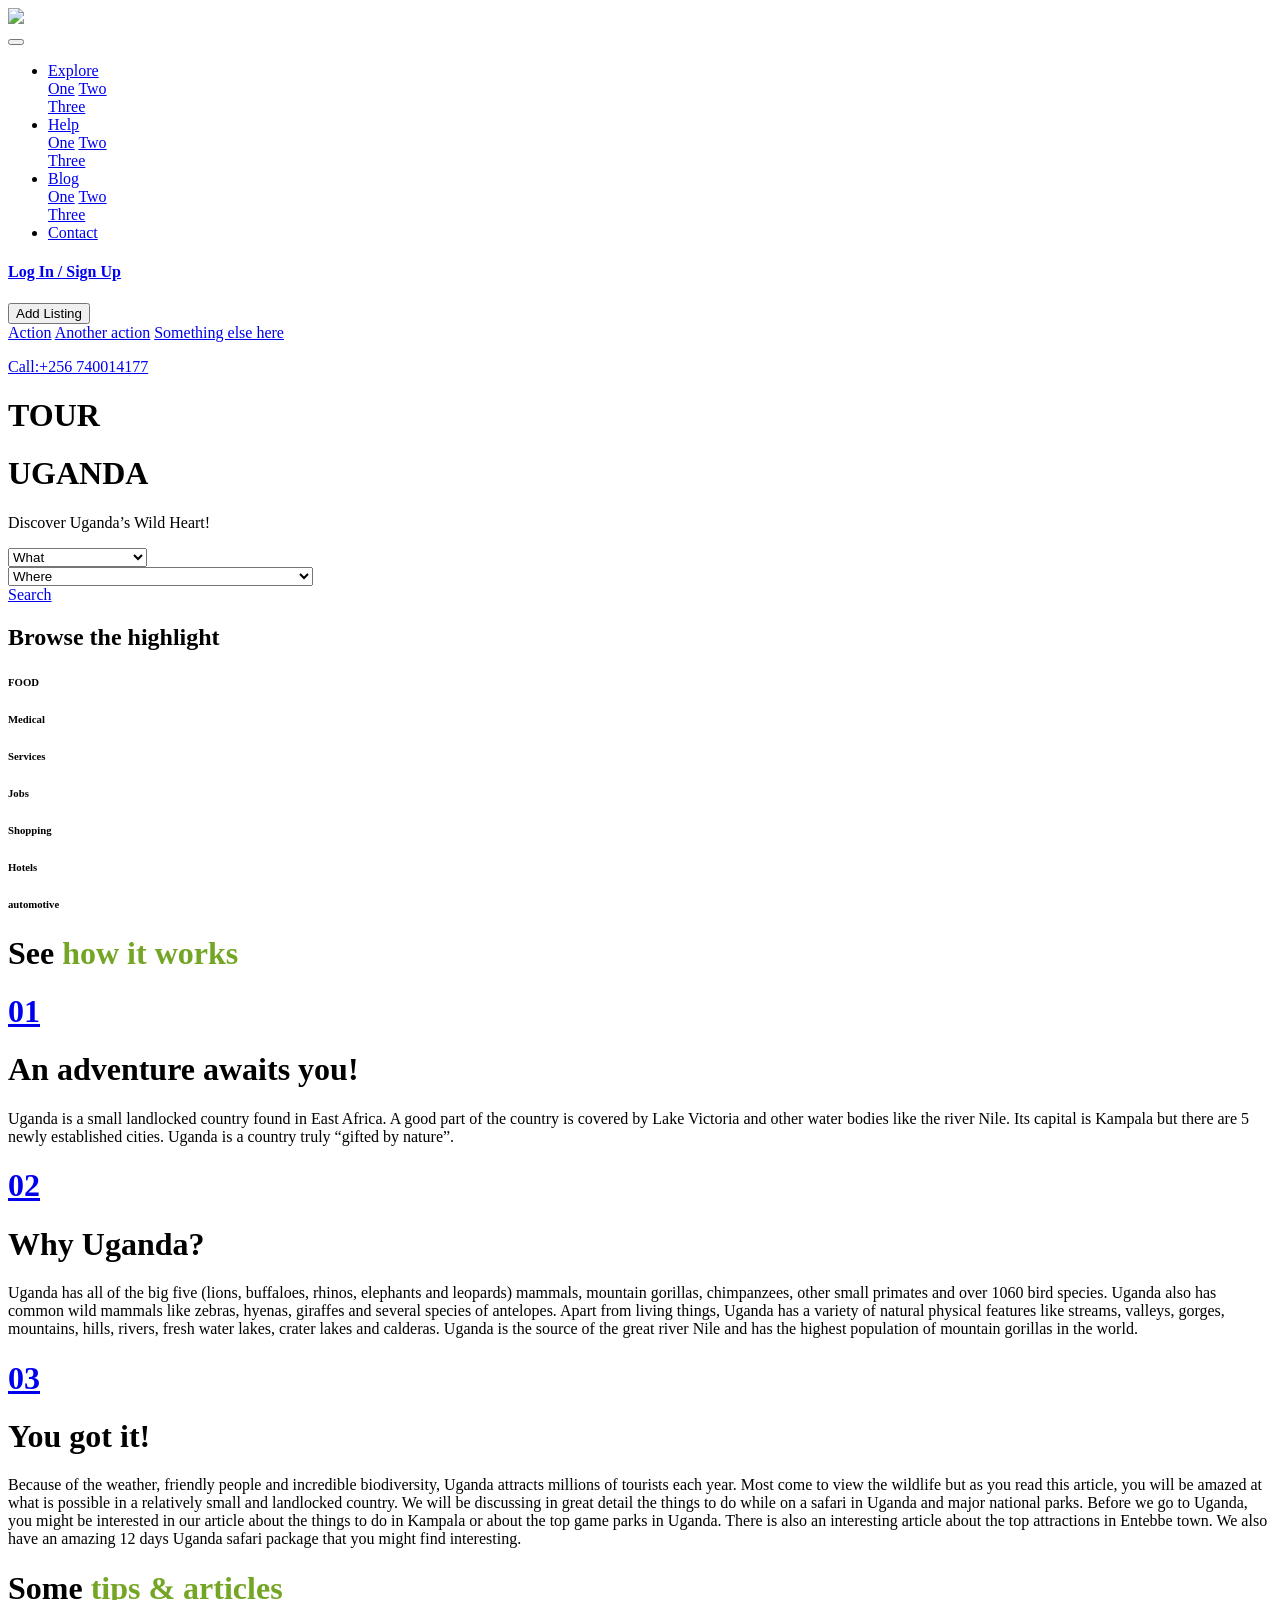
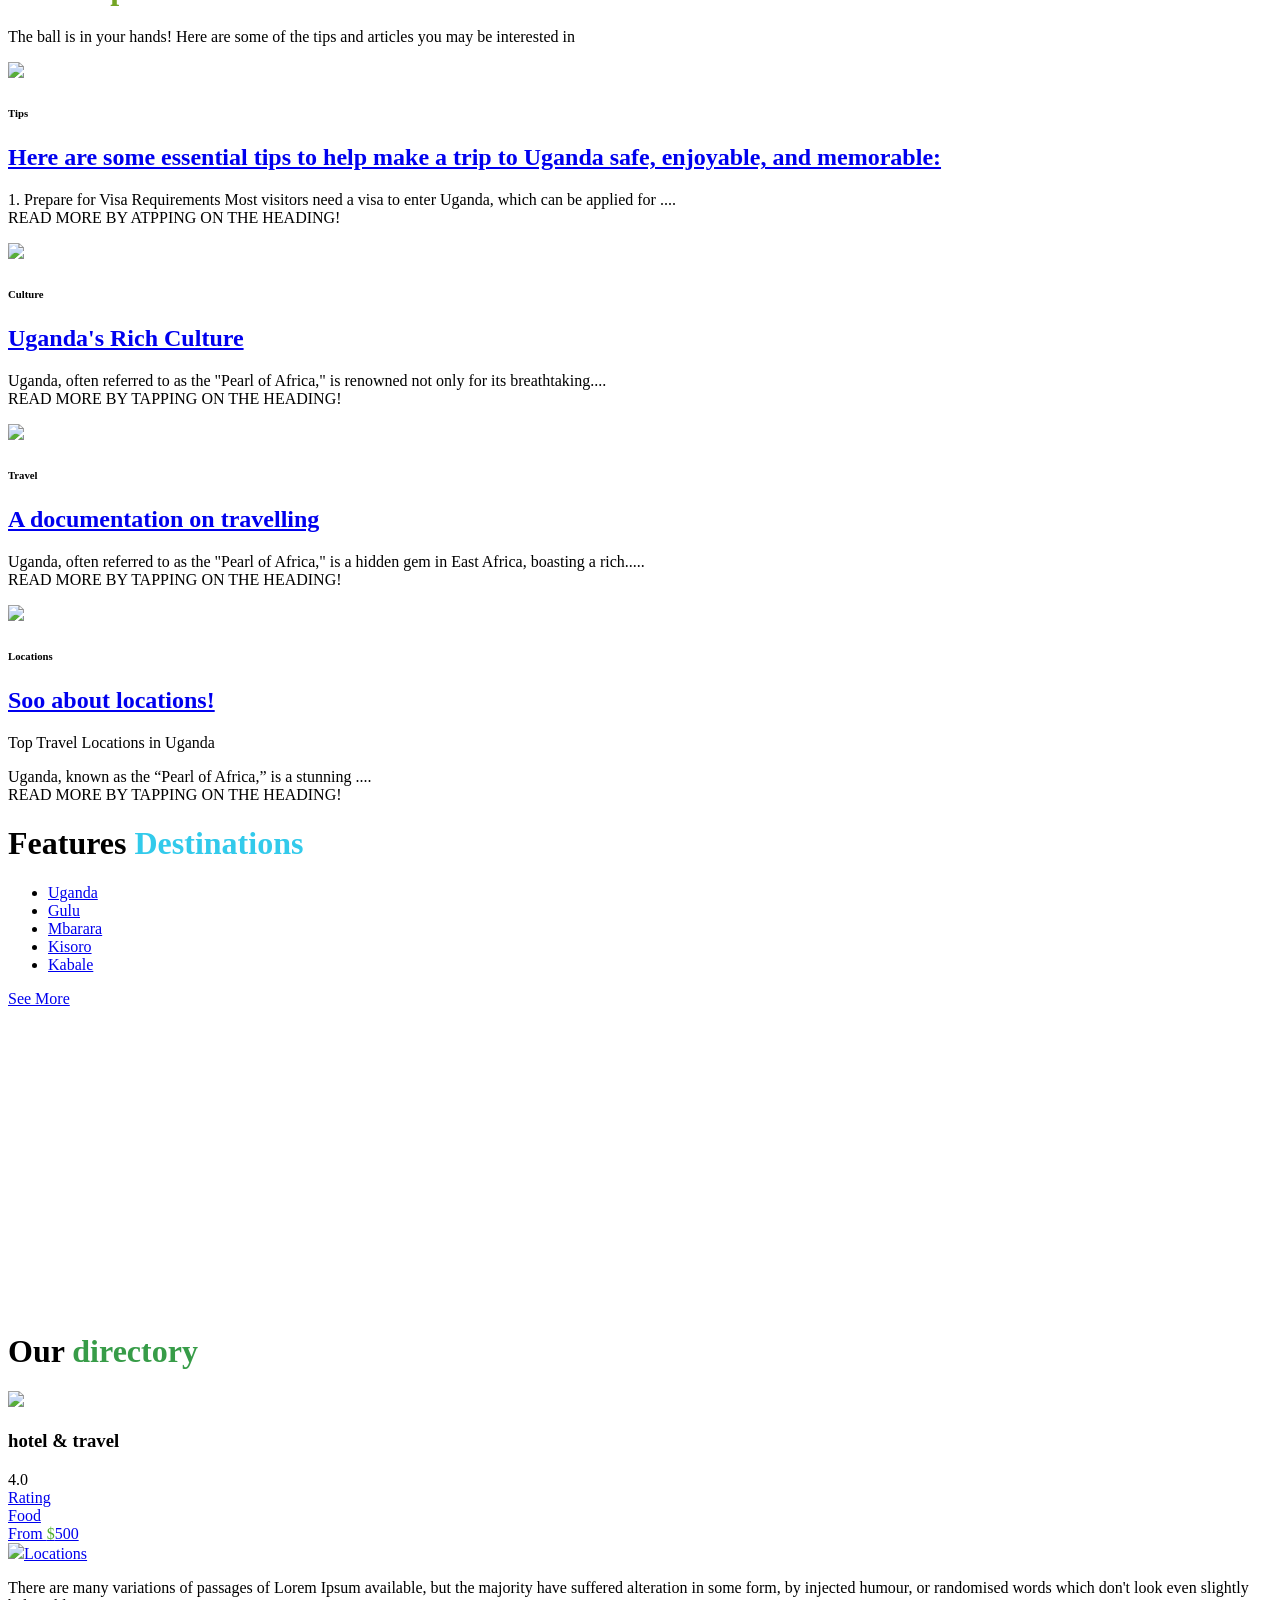
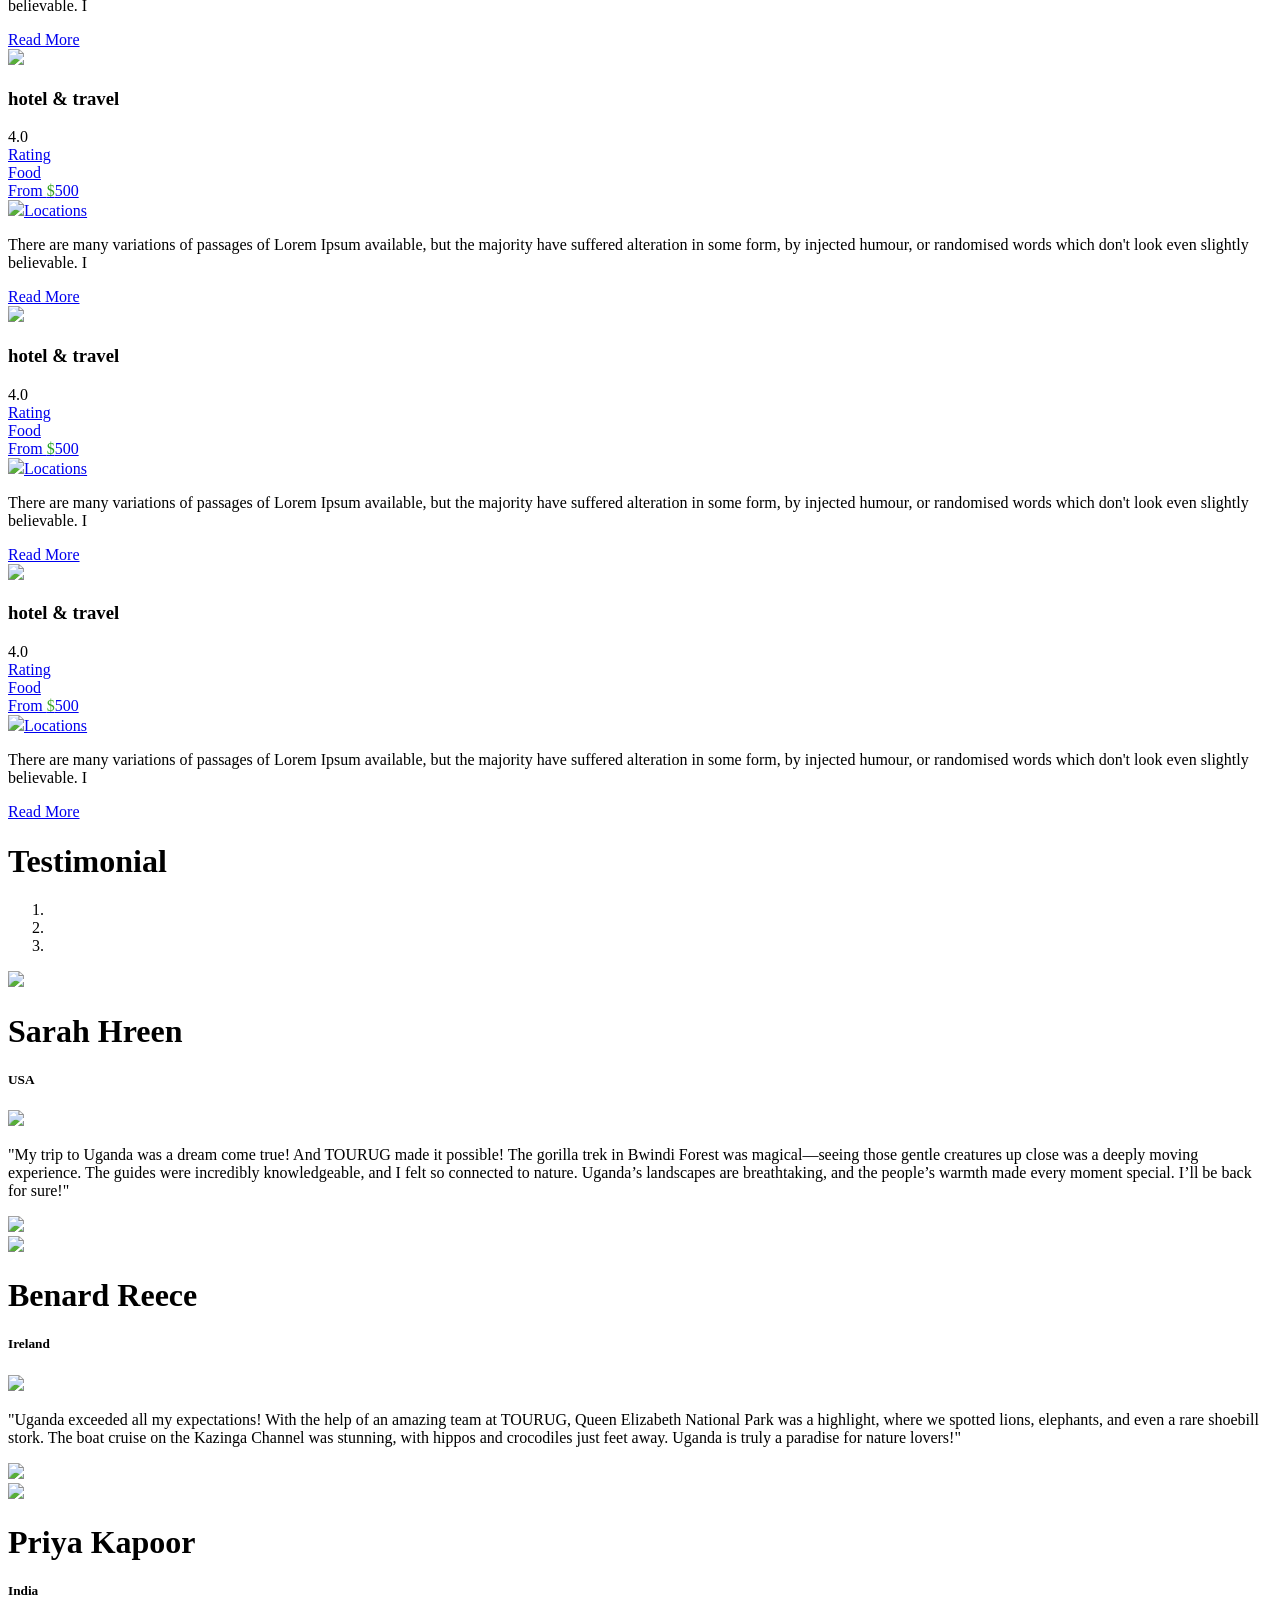
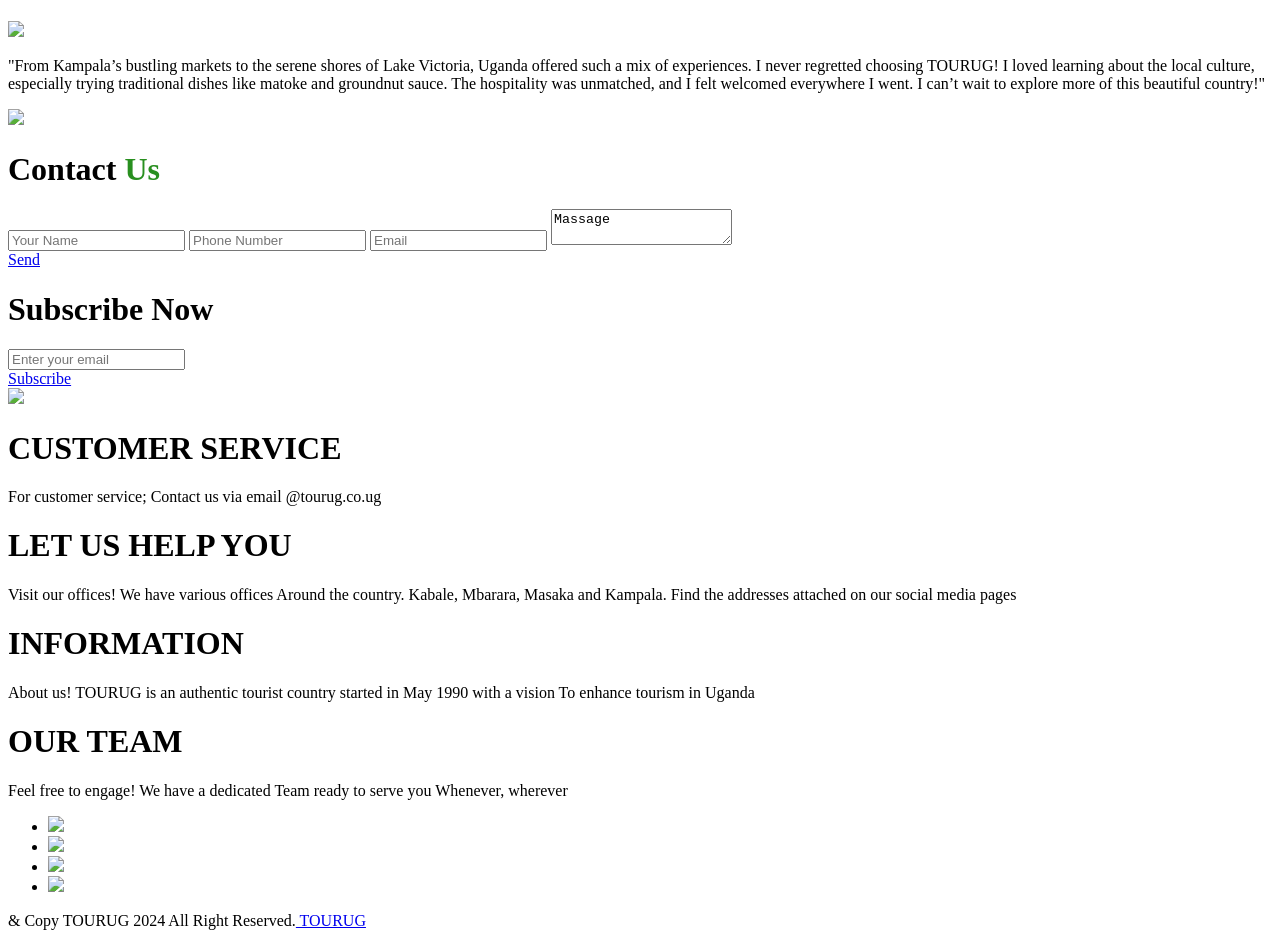
==== index.html @ 07a7a878 "Add files via upload" ====
<!DOCTYPE html>
<html lang="en">
   <head>
      <!-- basic -->
      <meta charset="utf-8">
      <meta http-equiv="X-UA-Compatible" content="IE=edge">
      <!-- mobile metas -->
      <meta name="viewport" content="width=device-width, initial-scale=1">
      <meta name="viewport" content="initial-scale=1, maximum-scale=1">
      <!-- site metas -->
      <title>TOUR_UG</title>
      <meta name="keywords" content="">
      <meta name="description" content="">
      <meta name="author" content="">
      <!-- bootstrap css -->
      <link rel="stylesheet" href="css/bootstrap.min.css">
      <!-- style css -->
      <link rel="stylesheet" href="css/style.css">
      <!-- Responsive-->
      <link rel="stylesheet" href="css/responsive.css">
      <!-- fevicon -->
      <link rel="icon" href="images/fevicon.png" type="image/gif" />
      <!-- Scrollbar Custom CSS -->
      <link rel="stylesheet" href="css/jquery.mCustomScrollbar.min.css">
      <!-- Tweaks for older IEs-->
      <link rel="stylesheet" href="https://netdna.bootstrapcdn.com/font-awesome/4.0.3/css/font-awesome.css">
      <!-- owl stylesheets --> 
      <link rel="stylesheet" href="css/owl.carousel.min.css">
      <link rel="stylesheet" href="css/owl.theme.default.min.css">
      <link rel="stylesheet" href="https://cdnjs.cloudflare.com/ajax/libs/fancybox/2.1.5/jquery.fancybox.min.css" media="screen">
   </head>
   <!-- body -->
   <body>
      <!-- header section start -->
      <div class="header_section">
        <div class="header_main">
          <div class="container-fluid">
            <nav class="navbar navbar-expand-lg navbar-light bg-light">
              <div class="logo"><a href="#"><img src="images/yurlogo.png"></a></div>
              <button class="navbar-toggler" type="button" data-toggle="collapse" data-target="#navbarSupportedContent" aria-controls="navbarSupportedContent" aria-expanded="false" aria-label="Toggle navigation">
                <span class="navbar-toggler-icon"></span>
              </button>
              <div class="collapse navbar-collapse" id="navbarSupportedContent">
                <ul class="navbar-nav mr-auto">
                  <li class="nav-item dropdown">
                    <a class="nav-link dropdown-toggle" href="#" id="navbarDropdown" role="button" data-toggle="dropdown" aria-haspopup="true" aria-expanded="false">Explore</a>
                    <div class="dropdown-menu" aria-labelledby="navbarDropdown">
                      <a class="dropdown-item" href="#">One</a>
                      <a class="dropdown-item" href="#">Two</a>
                      <div class="dropdown-divider"></div>
                      <a class="dropdown-item" href="#">Three</a>
                    </div>
                  </li>
                  <li class="nav-item dropdown">
                    <a class="nav-link dropdown-toggle" href="#" id="navbarDropdown" role="button" data-toggle="dropdown" aria-haspopup="true" aria-expanded="false">Help</a>
                    <div class="dropdown-menu" aria-labelledby="navbarDropdown">
                      <a class="dropdown-item" href="#">One</a>
                      <a class="dropdown-item" href="#">Two</a>
                      <div class="dropdown-divider"></div>
                      <a class="dropdown-item" href="#">Three</a>
                    </div>
                  </li>
                  <li class="nav-item dropdown">
                    <a class="nav-link dropdown-toggle" href="#" id="navbarDropdown" role="button" data-toggle="dropdown" aria-haspopup="true" aria-expanded="false">Blog</a>
                    <div class="dropdown-menu" aria-labelledby="navbarDropdown">
                      <a class="dropdown-item" href="#">One</a>
                      <a class="dropdown-item" href="#">Two</a>
                      <div class="dropdown-divider"></div>
                      <a class="dropdown-item" href="#">Three</a>
                    </div>
                  </li>
                  <li class="nav-item">
                    <a class="nav-link" href="#">Contact</a>
                  </li>
                </ul>
                <form class="form-inline my-2 my-lg-0">
                  <h4 class="login_text"><a href="#">Log In / Sign Up</a></h4>
                  <div class="dropdown">
                    <button class="btn btn-secondary dropdown-toggle" type="button" id="dropdownMenuButton" data-toggle="dropdown" aria-haspopup="true" aria-expanded="false">Add Listing</button>
                    <div class="dropdown-menu" aria-labelledby="dropdownMenuButton">
                      <a class="dropdown-item" href="#">Action</a>
                      <a class="dropdown-item" href="#">Another action</a>
                      <a class="dropdown-item" href="#">Something else here</a>
                    </div>
                  </div>
                  <p class="call_text"><a href="#">Call:+256 740014177</a></p>
                </form>
              </div>
            </nav>
          </div>
      </div>
      <!-- header section end -->
      <!-- banner section start -->
      <div class="banner_section layout_padding">
        <div class="container">
          <h1 class="discover_text">TOUR</h1>
          <h1 class="amazing_text">UGANDA</h1>
          <p class="find_text">Discover Uganda’s Wild Heart!</p>
          <div class="banner_section2">
            <div class="row">
              <div class="col-md-6">
                <form>
                  <div class="form-group">
                    <select class="form-control" id="">
                      <option>What</option>
                      <option>Safaris</option>
                      <option>Bird Watching</option>
                      <option>National Parks</option>
                      <option>Honey Mooners</option>
                      <option>Rafting</option>
                      <option>Bungee Jumping</option>
                      <option>Kayaking</option>
                      <option>zip lining</option>
                      <option>Horseback climbing</option>
                    </select>
                  </div>
                </form>
              </div>
              <div class="col-md-6">
                <form>
                  <div class="form-group">
                    <select class="form-control" id="">
                      <option>Where</option>
                      <option>Murchison Falls National Park</option>
                      <option>Kibale National Park</option>
                      <option>Mgahinga Gorilla National Park</option>
                      <option>Ngamba Island Chimpanzee Sanctuary</option>
                      <option>Bwindi Impenetrable Forest</option>
                      <option>Mountain bike tours</option>
                      <option>Uganda Wildlife Conservation Education Center</option>
                    </select>
                  </div>
                </form>
              </div>
            </div>
            <div class="start_bt">
              <div class="Search_bt"><a href="#">Search</a></div>
            </div>
            <h2 class="browse_text">Browse the highlight</h2>
          </div>
          <div class="icons_main">
              <div class="box_1">
                <div class="icon_1">
                  <h6 class="food_text">FOOD</h6>
                </div>
              </div>
              <div class="box_1">
                <div class="icon_2">
                  <h6 class="food_text">Medical</h6>
                </div>
              </div>
              <div class="box_1">
                <div class="icon_3">
                  <h6 class="food_text">Services</h6>
                </div>
              </div>
              <div class="box_1">
                <div class="icon_4">
                  <h6 class="food_text">Jobs</h6>
                </div>
              </div>
              <div class="box_1">
                <div class="icon_5">
                  <h6 class="food_text">Shopping</h6>
                </div>
              </div>
              <div class="box_1">
                <div class="icon_6">
                 <h6 class="food_text">Hotels</h6>
                </div>
              </div>
              <div class="box_1">
                <div class="icon_7">
                  <h6 class="food_text">automotive</h6>
                </div>
              </div>
            </div>
        </div>
      </div>
      <!-- banner section end -->
      </div>
      <!-- works section start -->
      <div class="work_section layout_padding">
        <div class="container">
          <div class="work_main">
            <h1 class="work_text">See <span style="color: #74a525;">how it works</span></h1>
            <div class="work_section2">
            <div class="row">
              <div class="col-sm-12 col-md-4">
                <div class="choose_main">
                  <div class="choose_left">
                    <h1 class="number_text"><a href="#">01</a></h1>
                  </div>
                  <div class="choose_right">
                    <h1 class="choose_text">An adventure awaits you! </h1>
                    <p class="many_text">Uganda is a small landlocked country found in East Africa. A good part of the country is covered by Lake Victoria and other water bodies like the river Nile. Its capital is Kampala but there are 5 newly established cities. Uganda is a country truly “gifted by nature”.</p>
                  </div>
                </div>
              </div>
              <div class="col-sm-12 col-md-4">
                <div class="choose_main">
                  <div class="choose_left">
                    <h1 class="number_text"><a href="#">02</a></h1>
                  </div>
                  <div class="choose_right">
                    <h1 class="choose_text">Why Uganda? </h1>
                    <p class="many_text">Uganda has all of the big five (lions, buffaloes, rhinos, elephants and leopards) mammals, mountain gorillas, chimpanzees, other small primates and over 1060 bird species. Uganda also has common wild mammals like zebras, hyenas, giraffes and several species of antelopes. Apart from living things, Uganda has a variety of natural physical features like streams, valleys, gorges, mountains, hills, rivers, fresh water lakes, crater lakes and calderas. Uganda is the source of the great river Nile and has the highest population of mountain gorillas in the world.</p>
                  </div>
                </div>
              </div>
              <div class="col-sm-12 col-md-4">
                <div class="choose_main">
                  <div class="choose_left">
                    <h1 class="number_text"><a href="#">03</a></h1>
                  </div>
                  <div class="choose_right">
                    <h1 class="choose_text">You got it! </h1>
                    <p class="many_text">Because of the weather, friendly people and incredible biodiversity, Uganda attracts millions of tourists each year. Most come to view the wildlife but as you read this article, you will be amazed at what is possible in a relatively small and landlocked country. We will be discussing in great detail the things to do while on a safari in Uganda and major national parks. Before we go to Uganda, you might be interested in our article about the things to do in Kampala or about the top game parks in Uganda. There is also an interesting article about the top attractions in Entebbe town. We also have an amazing 12 days Uganda safari package that you might find interesting.</p>
                  </div>
                </div>
              </div>
            </div>
          </div>
          </div>
        </div>
      </div>
      <!-- works section end -->
      <!-- articles section start -->
      <div class="articles_section layout_padding">
        <div class="container">
          <h1 class="some_text">Some  <span style="color: #74a525;">tips & articles</span></h1>
          <p class="lorem_text">The ball is in your hands! Here are some of the tips and articles you may be interested in</p>
          <div class="articles_section2">
            <div class="row">
              <div class="col-sm-6 col-lg-3  active">
                <div class="image_1"><img src="images/tips.jpg"></div>
                <h6 class="tips_text">Tips</h6>
                <h2 class="variations_text "><a href="tips.html">Here are some essential tips to help make a trip to Uganda safe, enjoyable, and memorable:</a></h2>
                <p class="ipsum_text">1. Prepare for Visa Requirements

                  Most visitors need a visa to enter Uganda, which can be applied for ....<br> READ MORE BY ATPPING ON THE HEADING!
              
              </p>
              </div>
              <div class="col-sm-6 col-lg-3">
                <div class="image_1"><img src="images/culture.png"></div>
                <h6 class="tips_text">Culture</h6>
                <h2 class="variations_text"><a href="#">Uganda's Rich Culture</a></h2>
                <p class="ipsum_text">Uganda, often referred to as the "Pearl of Africa," is renowned not only for its breathtaking....<br> READ MORE BY TAPPING ON THE HEADING!</p>
              </div>
              <div class="col-sm-6 col-lg-3">
                <div class="image_1"><img src="images/travel.jpg"></div>
                <h6 class="tips_text">Travel</h6>
                <h2 class="variations_text"><a href="travel.html">A documentation on travelling</a></h2>
                <p class="ipsum_text">Uganda, often referred to as the "Pearl of Africa," is a hidden gem in East Africa, boasting a rich.....<br> READ MORE BY TAPPING ON THE HEADING!
                  
              </div>
              <div class="col-sm-6 col-lg-3">
                <div class="image_1"><img src="images/gorilla.jpg"></div>
                <h6 class="tips_text">Locations</h6>
                <h2 class="variations_text"><a href="locations.html">Soo about locations!</a></h2>
                <p class="ipsum_text">Top Travel Locations in Uganda</p>

                <p>Uganda, known as the “Pearl of Africa,” is a stunning ....<br> READ MORE BY TAPPING ON THE HEADING!</p>
              </div>
            </div>
          </div>
        </div>
      </div>
      <!-- articles section end -->
      <!-- features section start -->
      <div class="features_section layout_padding">
        <div class="container">
          <h1 class="features_text">Features <span style="color: #32caeb;">Destinations</span></h1>
          <div class="features_section2">
            <div class="row">
              <div class="col-md-4">
                <div class="feature_menu">
                  <ul>
                    <li class="active"><a href="#">Uganda</a></li>
                    <li><a href="#">Gulu</a></li>
                    <li><a href="#">Mbarara</a></li>
                    <li><a href="#">Kisoro</a></li>
                    <li><a href="#">Kabale</a></li>
                  </ul>
                </div>
                <div class="seemore_bt"><a href="#">See More</a></div>
              </div>
              <div class="col-md-8">
                <div class="map-responsive">
                <iframe src="https://www.google.com/maps/embed/v1/place?key=AIzaSyA0s1a7phLN0iaD6-UE7m4qP-z21pH0eSc&q=Uganda" width="600" height="300" frameborder="0" style="border:0; width: 100%;" allowfullscreen></iframe>
              </div>
              </div>
            </div>
          </div>
        </div>
      </div>
      <!-- features section end -->
      <!-- directory section start -->
      <div class="directory_section layout_padding">
        <div class="container-fluid">
          <h1 class="directory_text">Our <span style="color:#379c48;">directory</span></h1>
          <div class="directory_section2">
            <div class="row">
              <div class="col-sm-6 col-lg-3">
                <div class="image_5"><img src="images/img-5.png"></div>
                <h3 class="travel_text">hotel & travel</h3>
                <div class="rating_section">
                  <div class="rating_1">
                    <div class="rating_main">
                      <div class="rating_left">
                        <div class="rating_text">4.0</div>
                      </div>
                      <div class="rating_right">
                        <div class="food_taital_3"><a href="#">Rating</a></div>
                      </div>
                    </div>
                  </div>
                  <div class="rating_1">
                    <div class="food_taital"><a href="#">Food</a></div>
                  </div>
                  <div class="rating_1">
                    <div class="food_taital_1"><a href="#">From <span style="color:#52af2d;">$</span>500</a></div>
                  </div>
                  <div class="rating_1">
                    <div class="food_taital_2"><a href="#"><img src="images/map-icon.png"><span class="Locations_padding0">Locations</span></a></div>
                  </div>
                </div>
                <p class="lorem_ipsum_text">There are many variations of passages of Lorem Ipsum available, but the majority have suffered alteration in some form, by injected humour, or randomised words which don't look even slightly believable. I</p>
                <div class="read_bt"><a href="#">Read More</a></div>
              </div>
              <div class="col-sm-6 col-lg-3">
                <div class="image_5"><img src="images/img-6.png"></div>
                <h3 class="travel_text">hotel & travel</h3>
                <div class="rating_section">
                  <div class="rating_1">
                    <div class="rating_main">
                      <div class="rating_left">
                        <div class="rating_text">4.0</div>
                      </div>
                      <div class="rating_right">
                        <div class="food_taital_3"><a href="#">Rating</a></div>
                      </div>
                    </div>
                  </div>
                  <div class="rating_1">
                    <div class="food_taital"><a href="#">Food</a></div>
                  </div>
                  <div class="rating_1">
                    <div class="food_taital_1"><a href="#">From <span style="color:#36a021;">$</span>500</a></div>
                  </div>
                  <div class="rating_1">
                    <div class="food_taital_2"><a href="#"><img src="images/map-icon.png"><span class="Locations_padding0">Locations</span></a></div>
                  </div>
                </div>
                <p class="lorem_ipsum_text">There are many variations of passages of Lorem Ipsum available, but the majority have suffered alteration in some form, by injected humour, or randomised words which don't look even slightly believable. I</p>
                <div class="read_bt"><a href="#">Read More</a></div>
              </div>
              <div class="col-sm-6 col-lg-3">
                <div class="image_5"><img src="images/img-7.png"></div>
                <h3 class="travel_text">hotel & travel</h3>
                <div class="rating_section">
                  <div class="rating_1">
                    <div class="rating_main">
                      <div class="rating_left">
                        <div class="rating_text">4.0</div>
                      </div>
                      <div class="rating_right">
                        <div class="food_taital_3"><a href="#">Rating</a></div>
                      </div>
                    </div>
                  </div>
                  <div class="rating_1">
                    <div class="food_taital"><a href="#">Food</a></div>
                  </div>
                  <div class="rating_1">
                    <div class="food_taital_1"><a href="#">From <span style="color:#27a327;">$</span>500</a></div>
                  </div>
                  <div class="rating_1">
                    <div class="food_taital_2"><a href="#"><img src="images/map-icon.png"><span class="Locations_padding0">Locations</span></a></div>
                  </div>
                </div>
                <p class="lorem_ipsum_text">There are many variations of passages of Lorem Ipsum available, but the majority have suffered alteration in some form, by injected humour, or randomised words which don't look even slightly believable. I</p>
                <div class="read_bt"><a href="#">Read More</a></div>
              </div>
              <div class="col-sm-6 col-lg-3">
                <div class="image_5"><img src="images/img-8.png"></div>
                <h3 class="travel_text">hotel & travel</h3>
                <div class="rating_section">
                  <div class="rating_1">
                    <div class="rating_main">
                      <div class="rating_left">
                        <div class="rating_text">4.0</div>
                      </div>
                      <div class="rating_right">
                        <div class="food_taital_3"><a href="#">Rating</a></div>
                      </div>
                    </div>
                  </div>
                  <div class="rating_1">
                    <div class="food_taital"><a href="#">Food</a></div>
                  </div>
                  <div class="rating_1">
                    <div class="food_taital_1"><a href="#">From <span style="color:#40a82b;">$</span>500</a></div>
                  </div>
                  <div class="rating_1">
                    <div class="food_taital_2"><a href="#"><img src="images/map-icon.png"><span class="Locations_padding0">Locations</span></a></div>
                  </div>
                </div>
                <p class="lorem_ipsum_text">There are many variations of passages of Lorem Ipsum available, but the majority have suffered alteration in some form, by injected humour, or randomised words which don't look even slightly believable. I</p>
                <div class="read_bt"><a href="#">Read More</a></div>
              </div>
            </div>
          </div>
        </div>
      </div>
      <!-- directory section end -->
      <!-- testimonial section start -->
      <div class="testimonial_section layout_padding">
        <div class="container">
          <h1 class="testimonial_taital">Testimonial</h1>
          <div id="carouselExampleIndicators" class="carousel slide" data-ride="carousel">
            <ol class="carousel-indicators">
              <li data-target="#carouselExampleIndicators" data-slide-to="0" class="active"></li>
              <li data-target="#carouselExampleIndicators" data-slide-to="1"></li>
              <li data-target="#carouselExampleIndicators" data-slide-to="2"></li>
            </ol>
            <div class="carousel-inner">
              <div class="carousel-item active">
                <div class="client_main">
                  <div class="client_left">
                    <div class="image_9"><img src="images/usa.jpg"></div>
                    <h1 class="johndue_text">Sarah Hreen</h1>
                    <h5 class="farm_text">USA</h5>
                  </div>
                  <div class="client_right">
                    <div class="testimonial">
                      <div class="quote_left"><img src="images/quote-left-icon.png"></div>
                      <p class="dolor_text">"My trip to Uganda was a dream come true! And TOURUG made it possible! The gorilla trek in Bwindi Forest was magical—seeing those gentle creatures up close was a deeply moving experience. The guides were incredibly knowledgeable, and I felt so connected to nature. Uganda’s landscapes are breathtaking, and the people’s warmth made every moment special. I’ll be back for sure!"</p>
                      <div class="quote_right"><img src="images/quote-right-icon.png"></div>
                    </div>
                  </div>
                </div>
              </div>
              <div class="carousel-item">
                <div class="client_main">
                  <div class="client_left">
                    <div class="image_9"><img src="images/img-9.png"></div>
                    <h1 class="johndue_text">Benard Reece</h1>
                    <h5 class="farm_text">Ireland</h5>
                  </div>
                  <div class="client_right">
                    <div class="testimonial">
                      <div class="quote_left"><img src="images/quote-left-icon.png"></div>
                      <p class="dolor_text">"Uganda exceeded all my expectations! With the help of an amazing team at TOURUG, Queen Elizabeth National Park was a highlight, where we spotted lions, elephants, and even a rare shoebill stork. The boat cruise on the Kazinga Channel was stunning, with hippos and crocodiles just feet away. Uganda is truly a paradise for nature lovers!"</p>
                      <div class="quote_right"><img src="images/quote-right-icon.png"></div>
                    </div>
                  </div>
                </div>
              </div>
              <div class="carousel-item">
                <div class="client_main">
                  <div class="client_left">
                    <div class="image_9"><img src="images/indian.jpg"></div>
                    <h1 class="johndue_text">Priya Kapoor</h1>
                    <h5 class="farm_text">India</h5>
                  </div>
                  <div class="client_right">
                    <div class="testimonial">
                      <div class="quote_left"><img src="images/quote-left-icon.png"></div>
                      <p class="dolor_text">"From Kampala’s bustling markets to the serene shores of Lake Victoria, Uganda offered such a mix of experiences. I never regretted choosing TOURUG! I loved learning about the local culture, especially trying traditional dishes like matoke and groundnut sauce. The hospitality was unmatched, and I felt welcomed everywhere I went. I can’t wait to explore more of this beautiful country!"</p>
                      <div class="quote_right"><img src="images/quote-right-icon.png"></div>
                    </div>
                  </div>
                </div>
              </div>
            </div>
          </div>
        </div>
      </div>
      <!-- testimonial section end -->
      <!-- contact section start -->
      <div class="contact_section layout_padding">
        <div class="container">
          <h1 class="some_text">Contact  <span style="color: #288f1f;">Us</span></h1>
          <div class="mail_section">
            <input type="Name" class="mail_text" placeholder="Your Name" name="Name">
            <input type="Name" class="mail_text" placeholder="Phone Number" name="Phone Number">
            <input type="Name" class="mail_text" placeholder="Email" name="Email">
            <textarea name="comment" class="massage_box" form="usrform">Massage</textarea>
          </div>
          <div class="send_bt">
              <div class="send_text"><a href="#">Send</a></div>
          </div>
        </div>
      </div>
      <div class="subscribe_section">
        <div class="container">
          <div class="subscribe_main">
            <div class="subscribe_left">
              <h1 class="Subscribe_text">Subscribe Now</h1>
            </div>
            <div class="subscribe_middle">
              <input type="text" class="Enter_text" placeholder="Enter your email" name="Enter your email">
            </div>
            <div class="subscribe_right">
              <div class="subscribe_bt"><a href="#">Subscribe</a></div>
            </div>
          </div>
        </div>
      </div>
      <!-- contact section end -->
      <!-- footer section start -->
      <div class="footer_section layout_padding">
        <div class="container">
          <div class="row">
            <div class="col-sm-6 col-lg-3">
              <div class="footer_logo"><img src="images/yurlogo.png"></div>
              <h1 class="customer_text">CUSTOMER SERVICE</h1>
              <p class="footer_text">For customer service;
Contact us via email
@tourug.co.ug</p>
            </div>
            <div class="col-sm-6 col-lg-3">
              <h1 class="customer_text">LET US HELP YOU</h1>
              <p class="footer_text">Visit our offices!
We have various offices
Around the country.
Kabale, Mbarara, Masaka
and Kampala. Find the 
addresses attached 
on our social media pages </p>
            </div>
            <div class="col-sm-6 col-lg-3">
              <h1 class="customer_text">INFORMATION</h1>
              <p class="footer_text">About us!
TOURUG is an authentic
tourist country started
in May 1990 with a vision
To enhance tourism in Uganda</p>
            </div>
            <div class="col-sm-6 col-lg-3">
              <h1 class="customer_text">OUR TEAM</h1>
              <p class="footer_text">Feel free to engage!
We have a dedicated
Team ready to serve you
Whenever, wherever
 </p>
            <div class="social_icon">
              <ul>
                <li><a href="#"><img src="images/fb-icon.png"></a></li>
                <li><a href="#"><img src="images/twitter-icon.png"></a></li>
                <li><a href="#"><img src="images/instagram-icon.png"></a></li>
                <li><a href="#"><img src="images/linkedin-icon.png"></a></li>
              </ul>
            </div>
            </div>
          </div>
        </div>
      </div>  
      <!-- footer section end -->
      <!-- copyright section start -->
      <div class="copyright_section">
        <div class="container">
          <p class="copyright_text">& Copy TOURUG 2024 All Right Reserved.<a href="index.html"> TOURUG</a></p>
        </div>
      </div>
      <!-- copyright section end -->
   <!-- Javascript files-->
   <script src="js/jquery.min.js"></script>
   <script src="js/popper.min.js"></script>
   <script src="js/bootstrap.bundle.min.js"></script>
   <script src="js/jquery-3.0.0.min.js"></script>
 
   <!-- sidebar -->
   <script src="js/jquery.mCustomScrollbar.concat.min.js"></script>
   <script src="js/custom.js"></script>
   <!-- javascript --> 
   <script src="js/owl.carousel.js"></script>
   <script src="https:cdnjs.cloudflare.com/ajax/libs/fancybox/2.1.5/jquery.fancybox.min.js"></script>
   </body>
   </html>
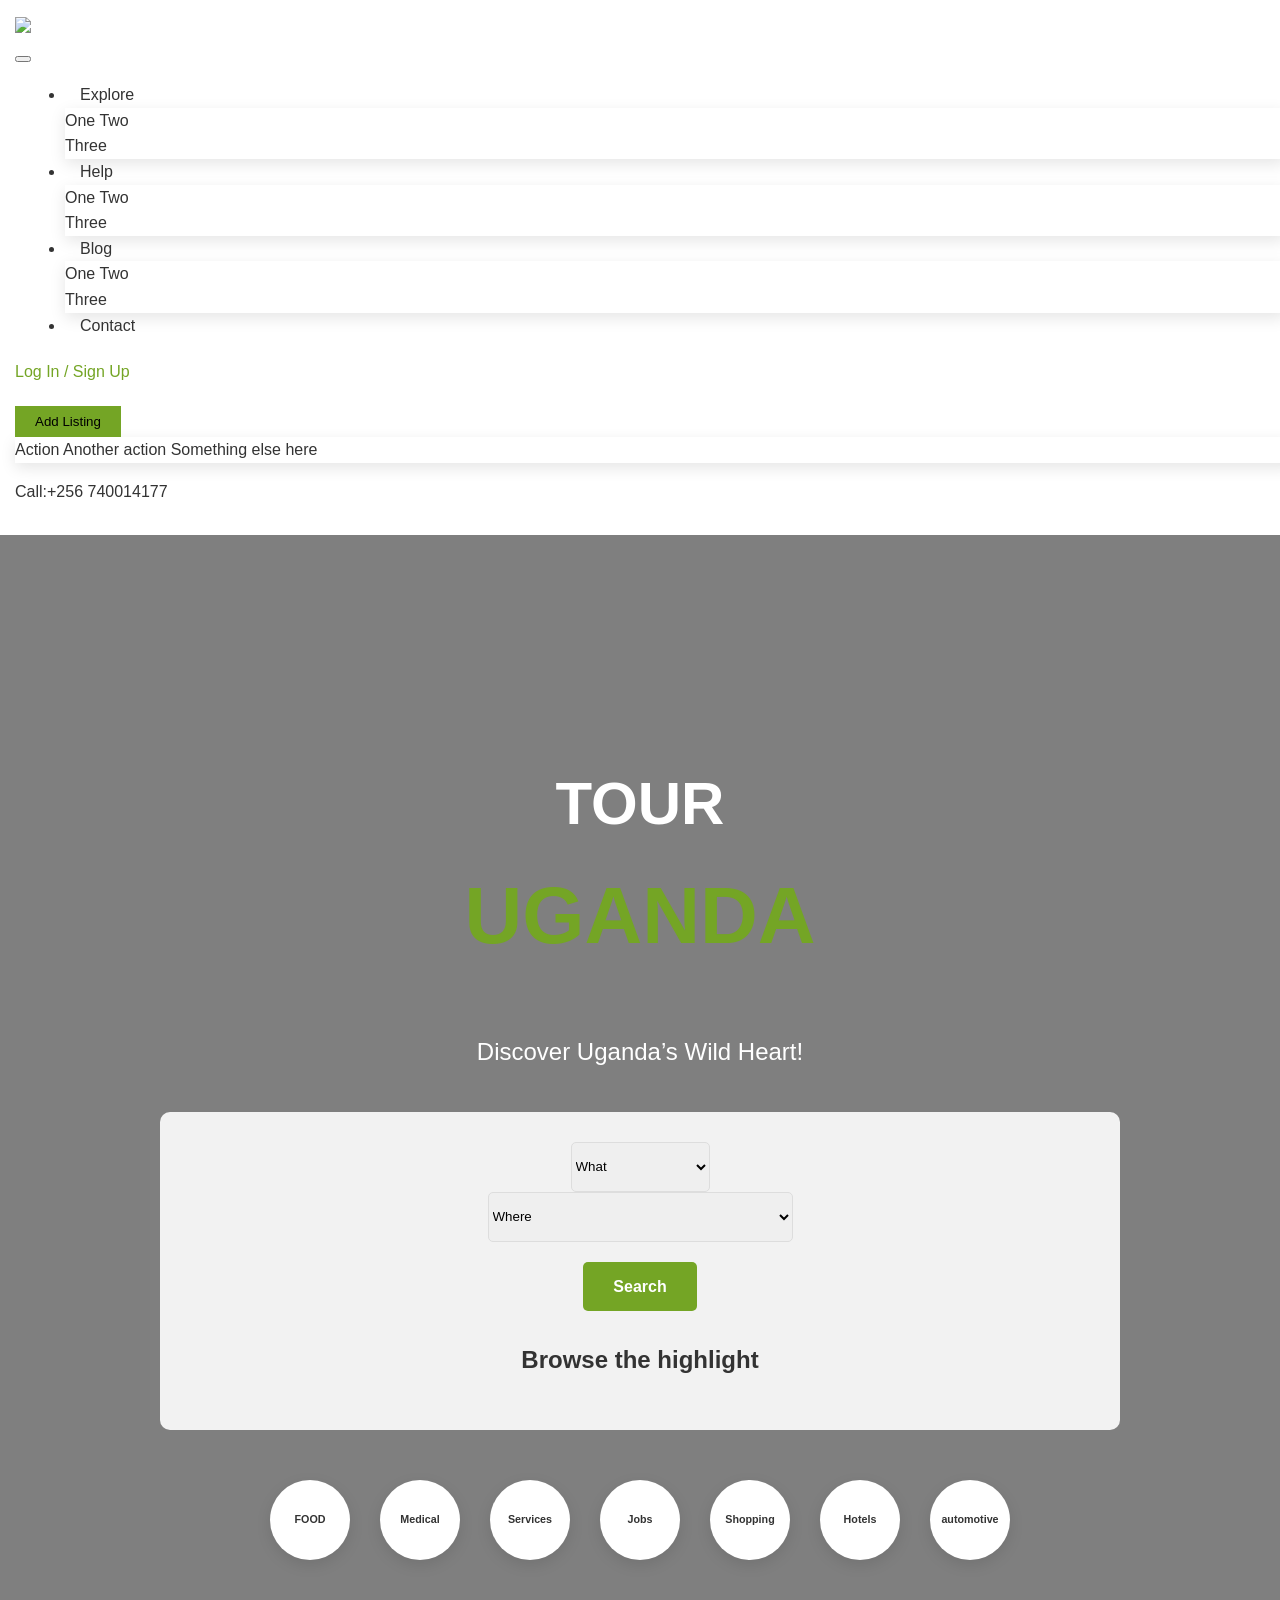
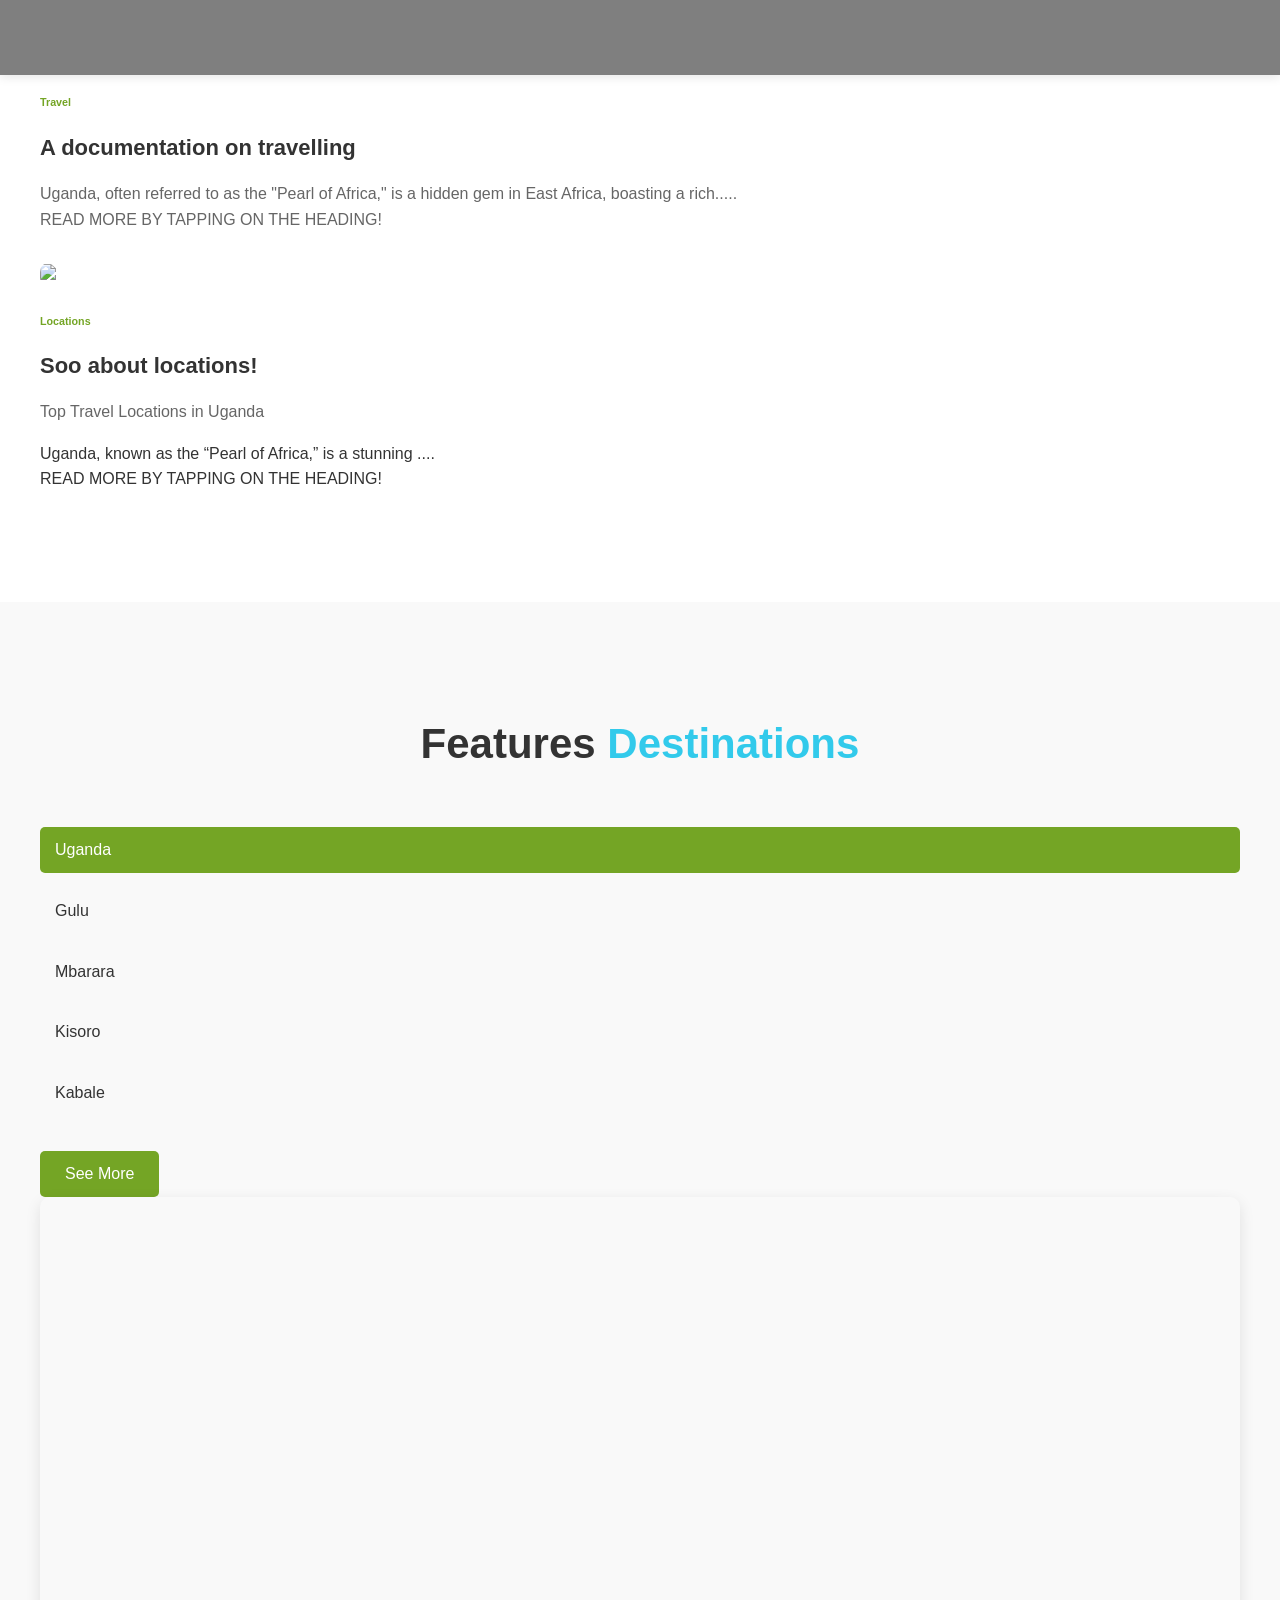
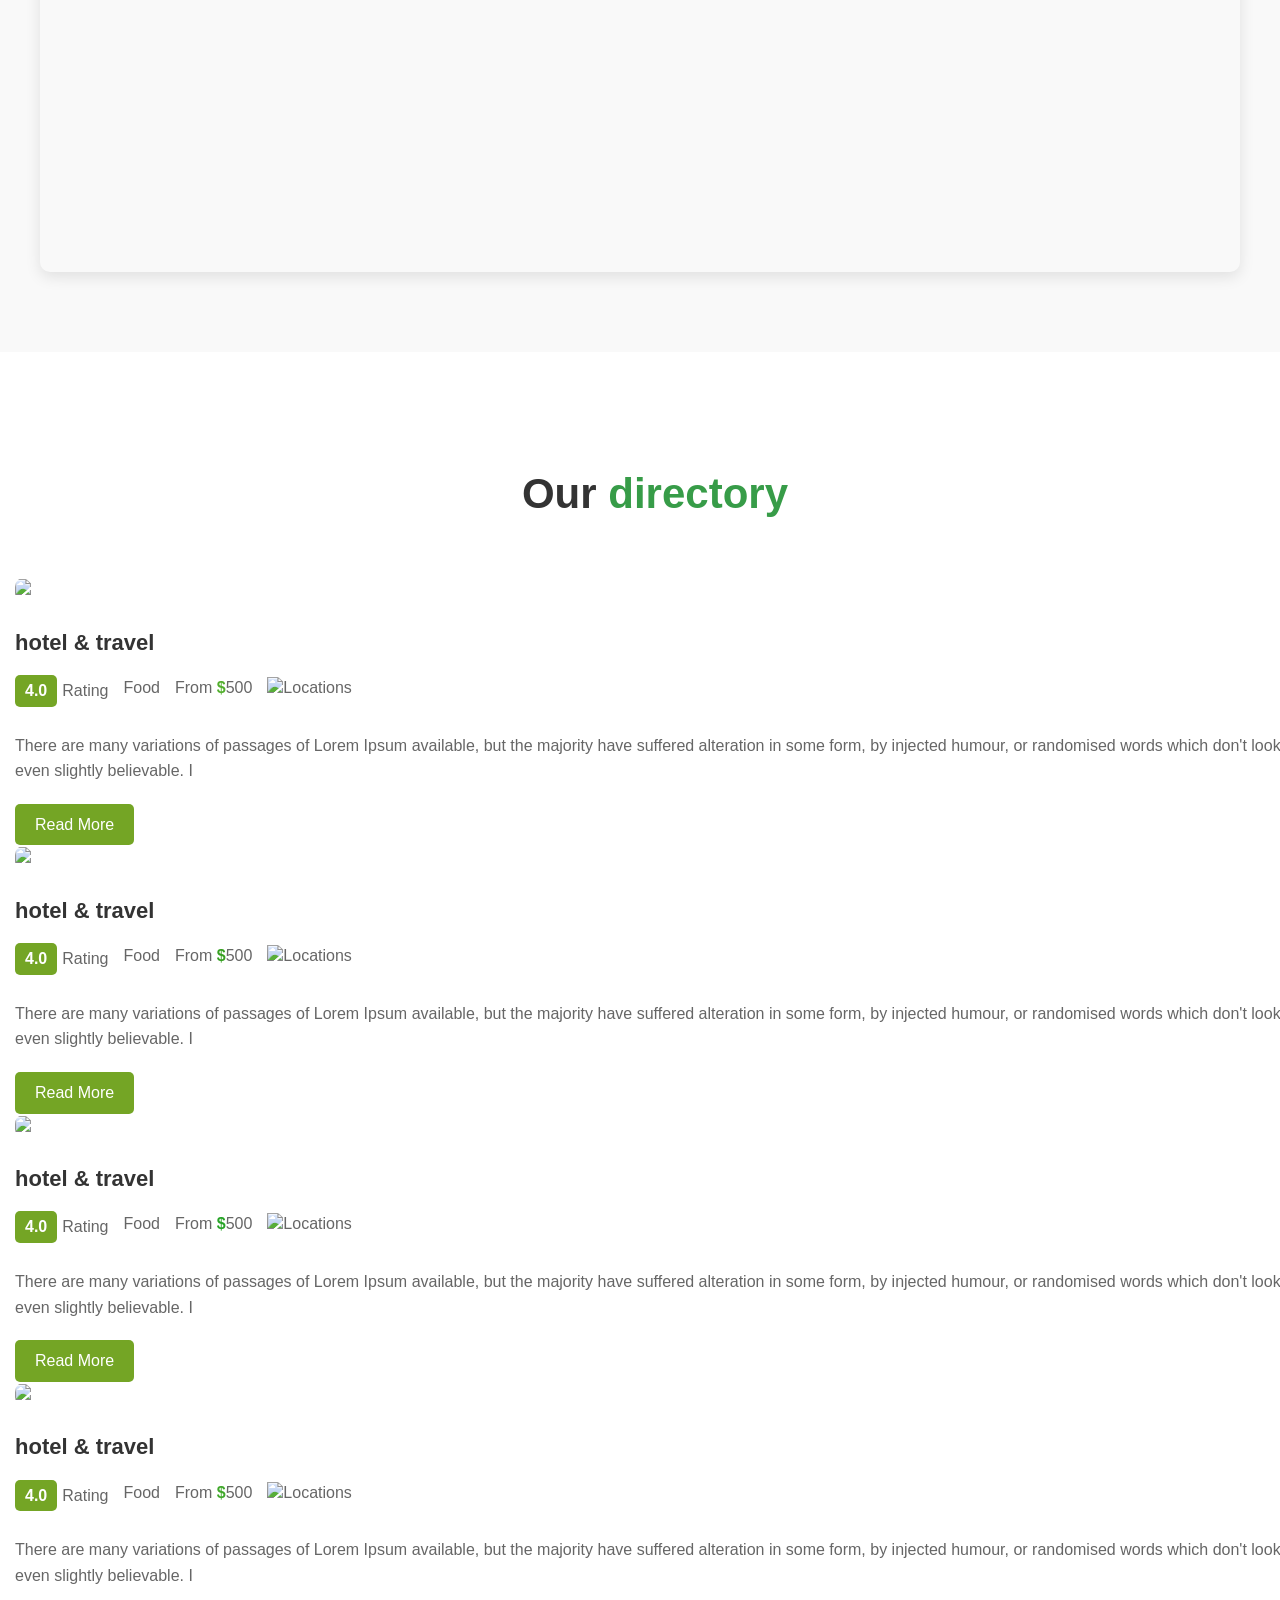
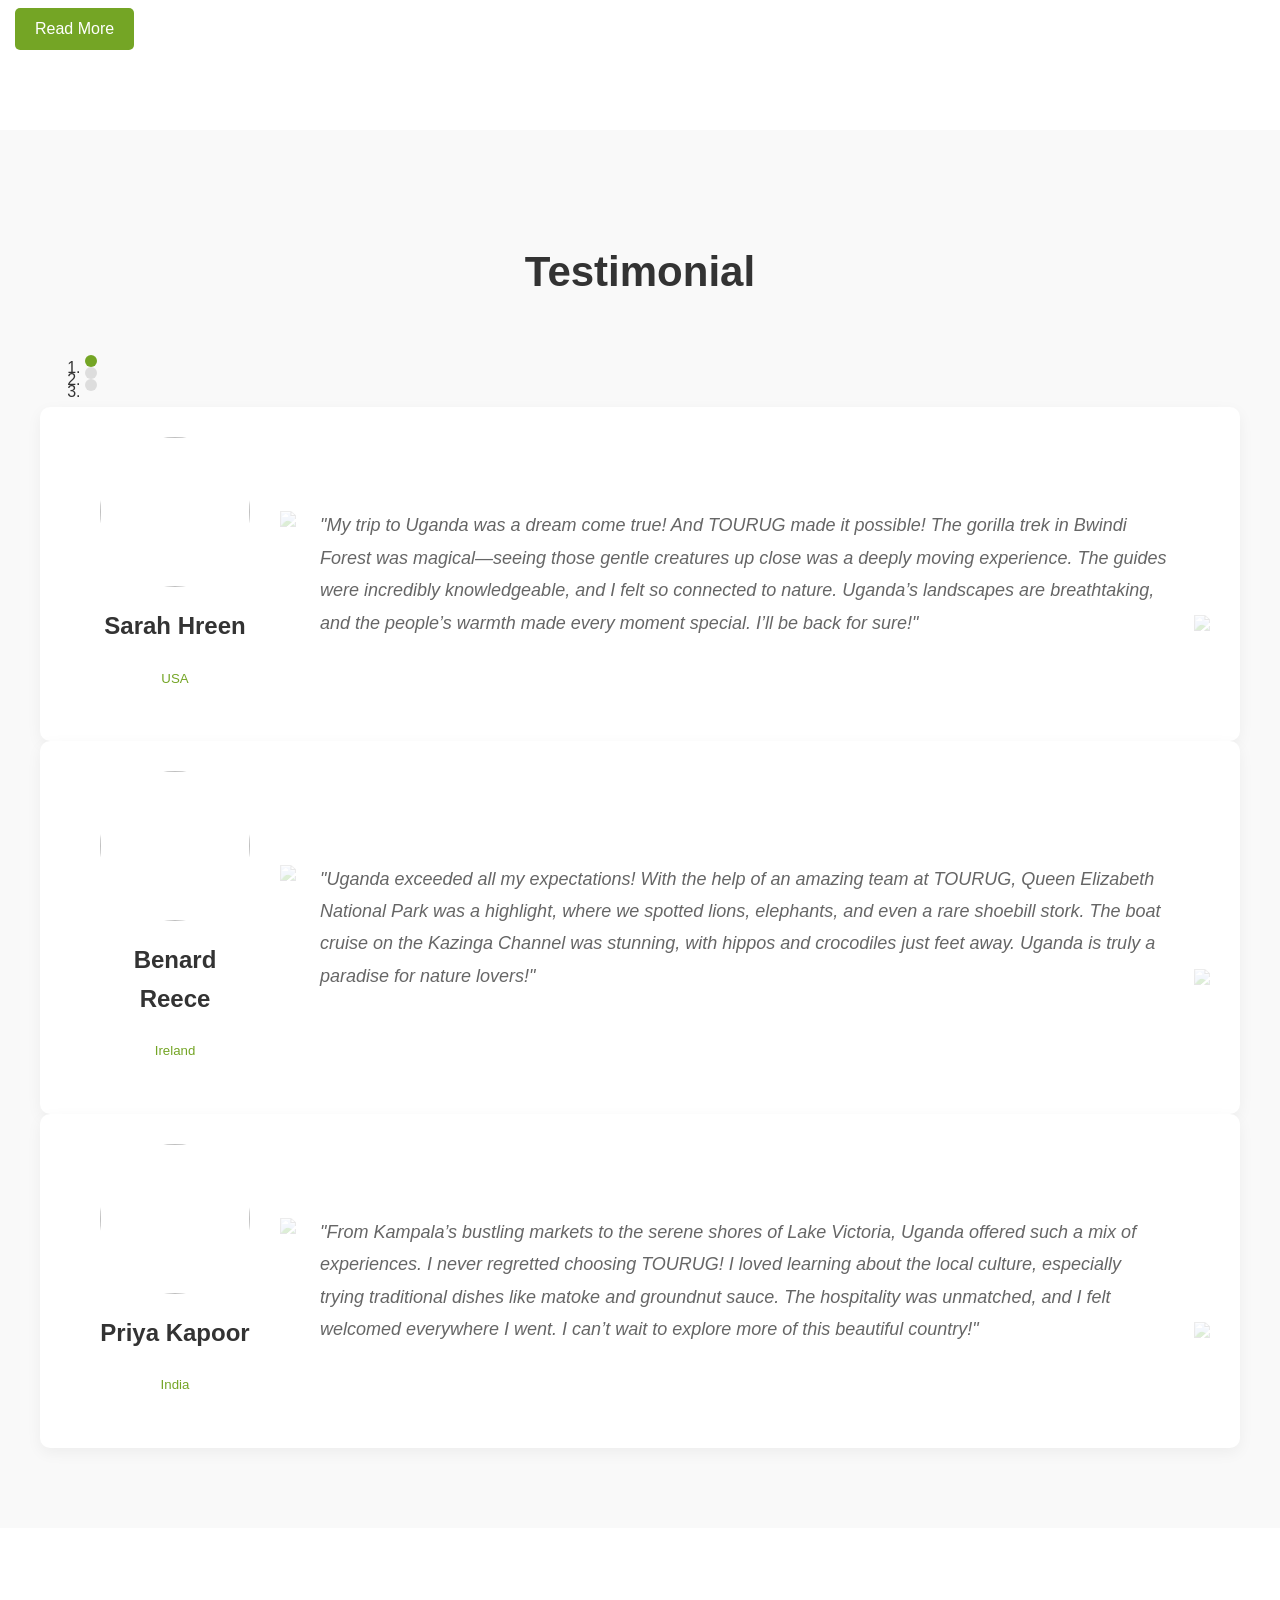
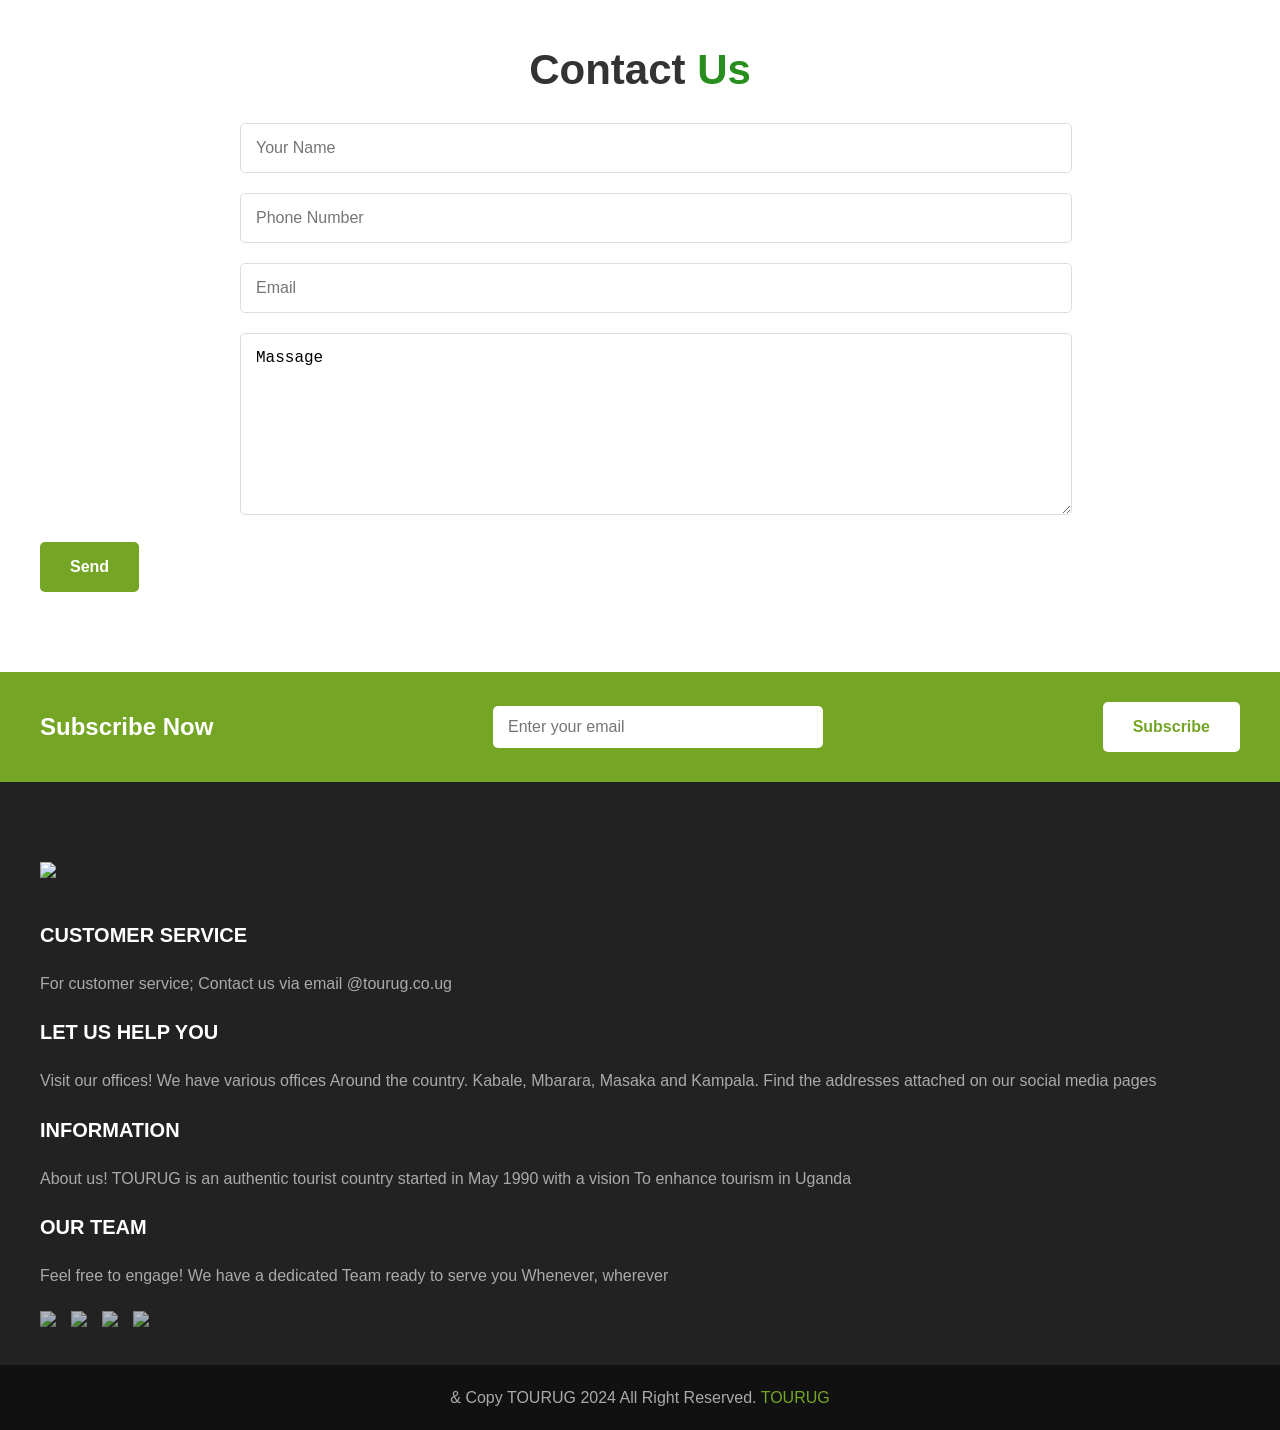
==== commit 0bb7697c: "Update index.html" ====
--- a/index.html
+++ b/index.html
@@ -15,9 +15,9 @@
       <!-- bootstrap css -->
       <link rel="stylesheet" href="css/bootstrap.min.css">
       <!-- style css -->
-      <link rel="stylesheet" href="css/style.css">
+      <link rel="stylesheet" href="style.css">
       <!-- Responsive-->
-      <link rel="stylesheet" href="css/responsive.css">
+      <link rel="stylesheet" href="responsive.css">
       <!-- fevicon -->
       <link rel="icon" href="images/fevicon.png" type="image/gif" />
       <!-- Scrollbar Custom CSS -->
@@ -579,4 +579,4 @@
    <script src="js/owl.carousel.js"></script>
    <script src="https:cdnjs.cloudflare.com/ajax/libs/fancybox/2.1.5/jquery.fancybox.min.js"></script>
    </body>
-   </html>+   </html>
--- a/style.css
+++ b/style.css
@@ -0,0 +1,644 @@
+/* Base Styles */
+body {
+    font-family: 'Roboto', sans-serif;
+    margin: 0;
+    padding: 0;
+    color: #333;
+    line-height: 1.6;
+}
+
+a {
+    text-decoration: none;
+    color: inherit;
+    transition: all 0.3s ease;
+}
+
+a:hover {
+    color: #74a525;
+}
+
+.container {
+    width: 100%;
+    max-width: 1200px;
+    margin: 0 auto;
+    padding: 0 15px;
+}
+
+.container-fluid {
+    width: 100%;
+    padding: 0 15px;
+}
+
+/* Header Section */
+.header_section {
+    background-color: #fff;
+    box-shadow: 0 2px 10px rgba(0, 0, 0, 0.1);
+    position: fixed;
+    width: 100%;
+    z-index: 1000;
+}
+
+.header_main {
+    padding: 15px 0;
+}
+
+.logo img {
+    max-height: 60px;
+}
+
+.navbar-nav .nav-item {
+    margin: 0 10px;
+}
+
+.nav-link {
+    font-weight: 500;
+    color: #333;
+    padding: 10px 15px;
+}
+
+.dropdown-menu {
+    border: none;
+    box-shadow: 0 5px 15px rgba(0, 0, 0, 0.1);
+}
+
+.login_text a {
+    color: #74a525;
+    font-weight: 500;
+    margin-right: 20px;
+}
+
+.btn-secondary {
+    background-color: #74a525;
+    border: none;
+    padding: 8px 20px;
+    margin-right: 20px;
+}
+
+.call_text a {
+    color: #333;
+    font-weight: 500;
+}
+
+/* Banner Section */
+.banner_section {
+    padding-top: 180px;
+    padding-bottom: 100px;
+    background: linear-gradient(rgba(0, 0, 0, 0.5), rgba(0, 0, 0, 0.5)), url('../images/banner-bg.jpg') no-repeat center center;
+    background-size: cover;
+    color: #fff;
+    text-align: center;
+}
+
+.discover_text {
+    font-size: 60px;
+    font-weight: 700;
+    margin-bottom: 0;
+}
+
+.amazing_text {
+    font-size: 80px;
+    font-weight: 800;
+    margin-top: 0;
+    color: #74a525;
+}
+
+.find_text {
+    font-size: 24px;
+    margin-bottom: 40px;
+}
+
+.banner_section2 {
+    background-color: rgba(255, 255, 255, 0.9);
+    padding: 30px;
+    border-radius: 10px;
+    max-width: 900px;
+    margin: 0 auto;
+}
+
+.form-control {
+    height: 50px;
+    border-radius: 5px;
+    border: 1px solid #ddd;
+}
+
+.Search_bt a {
+    display: inline-block;
+    background-color: #74a525;
+    color: #fff;
+    padding: 12px 30px;
+    border-radius: 5px;
+    font-weight: 600;
+    margin-top: 20px;
+}
+
+.browse_text {
+    margin-top: 30px;
+    font-size: 24px;
+    color: #333;
+}
+
+.icons_main {
+    display: flex;
+    justify-content: center;
+    flex-wrap: wrap;
+    margin-top: 50px;
+}
+
+.box_1 {
+    margin: 0 15px;
+    text-align: center;
+}
+
+.icon_1, .icon_2, .icon_3, .icon_4, .icon_5, .icon_6, .icon_7 {
+    width: 80px;
+    height: 80px;
+    border-radius: 50%;
+    display: flex;
+    align-items: center;
+    justify-content: center;
+    margin: 0 auto 15px;
+    background-color: #fff;
+    box-shadow: 0 5px 15px rgba(0, 0, 0, 0.1);
+}
+
+.food_text {
+    font-weight: 600;
+    color: #333;
+}
+
+/* Works Section */
+.work_section {
+    padding: 80px 0;
+    background-color: #f9f9f9;
+}
+
+.work_text {
+    font-size: 42px;
+    font-weight: 700;
+    text-align: center;
+    margin-bottom: 50px;
+}
+
+.choose_main {
+    display: flex;
+    margin-bottom: 30px;
+}
+
+.choose_left {
+    margin-right: 20px;
+}
+
+.number_text a {
+    display: inline-block;
+    width: 60px;
+    height: 60px;
+    background-color: #74a525;
+    color: #fff;
+    border-radius: 50%;
+    text-align: center;
+    line-height: 60px;
+    font-size: 24px;
+    font-weight: 700;
+}
+
+.choose_text {
+    font-size: 24px;
+    font-weight: 600;
+    margin-bottom: 15px;
+}
+
+.many_text {
+    color: #666;
+}
+
+/* Articles Section */
+.articles_section {
+    padding: 80px 0;
+}
+
+.some_text {
+    font-size: 42px;
+    font-weight: 700;
+    text-align: center;
+    margin-bottom: 20px;
+}
+
+.lorem_text {
+    text-align: center;
+    color: #666;
+    max-width: 700px;
+    margin: 0 auto 50px;
+}
+
+.articles_section2 .row > div {
+    margin-bottom: 30px;
+}
+
+.image_1 {
+    overflow: hidden;
+    border-radius: 10px;
+    margin-bottom: 20px;
+}
+
+.image_1 img {
+    width: 100%;
+    transition: transform 0.5s ease;
+}
+
+.image_1:hover img {
+    transform: scale(1.05);
+}
+
+.tips_text {
+    color: #74a525;
+    font-weight: 600;
+    margin-bottom: 10px;
+}
+
+.variations_text {
+    font-size: 22px;
+    font-weight: 700;
+    margin-bottom: 15px;
+}
+
+.variations_text a {
+    color: #333;
+}
+
+.variations_text a:hover {
+    color: #74a525;
+}
+
+.ipsum_text {
+    color: #666;
+}
+
+/* Features Section */
+.features_section {
+    padding: 80px 0;
+    background-color: #f9f9f9;
+}
+
+.features_text {
+    font-size: 42px;
+    font-weight: 700;
+    text-align: center;
+    margin-bottom: 50px;
+}
+
+.feature_menu ul {
+    list-style: none;
+    padding: 0;
+}
+
+.feature_menu li {
+    margin-bottom: 15px;
+}
+
+.feature_menu li a {
+    display: block;
+    padding: 10px 15px;
+    border-radius: 5px;
+    color: #333;
+    font-weight: 500;
+}
+
+.feature_menu li.active a, .feature_menu li a:hover {
+    background-color: #74a525;
+    color: #fff;
+}
+
+.seemore_bt a {
+    display: inline-block;
+    background-color: #74a525;
+    color: #fff;
+    padding: 10px 25px;
+    border-radius: 5px;
+    font-weight: 500;
+    margin-top: 20px;
+}
+
+.map-responsive {
+    overflow: hidden;
+    padding-bottom: 56.25%;
+    position: relative;
+    height: 0;
+    border-radius: 10px;
+    box-shadow: 0 5px 15px rgba(0, 0, 0, 0.1);
+}
+
+.map-responsive iframe {
+    left: 0;
+    top: 0;
+    height: 100%;
+    width: 100%;
+    position: absolute;
+}
+
+/* Directory Section */
+.directory_section {
+    padding: 80px 0;
+}
+
+.directory_text {
+    font-size: 42px;
+    font-weight: 700;
+    text-align: center;
+    margin-bottom: 50px;
+}
+
+.image_5 {
+    overflow: hidden;
+    border-radius: 10px;
+    margin-bottom: 20px;
+}
+
+.image_5 img {
+    width: 100%;
+    transition: transform 0.5s ease;
+}
+
+.image_5:hover img {
+    transform: scale(1.05);
+}
+
+.travel_text {
+    font-size: 22px;
+    font-weight: 700;
+    margin-bottom: 15px;
+}
+
+.rating_section {
+    display: flex;
+    flex-wrap: wrap;
+    margin-bottom: 15px;
+}
+
+.rating_1 {
+    margin-right: 15px;
+    margin-bottom: 10px;
+}
+
+.rating_main {
+    display: flex;
+    align-items: center;
+}
+
+.rating_text {
+    background-color: #74a525;
+    color: #fff;
+    padding: 3px 10px;
+    border-radius: 5px;
+    font-weight: 600;
+    margin-right: 5px;
+}
+
+.food_taital, .food_taital_1, .food_taital_2, .food_taital_3 {
+    font-weight: 500;
+    color: #666;
+}
+
+.food_taital_1 span {
+    color: #74a525;
+    font-weight: 600;
+}
+
+.lorem_ipsum_text {
+    color: #666;
+    margin-bottom: 20px;
+}
+
+.read_bt a {
+    display: inline-block;
+    background-color: #74a525;
+    color: #fff;
+    padding: 8px 20px;
+    border-radius: 5px;
+    font-weight: 500;
+}
+
+/* Testimonial Section */
+.testimonial_section {
+    padding: 80px 0;
+    background-color: #f9f9f9;
+}
+
+.testimonial_taital {
+    font-size: 42px;
+    font-weight: 700;
+    text-align: center;
+    margin-bottom: 50px;
+}
+
+.client_main {
+    display: flex;
+    align-items: center;
+    background-color: #fff;
+    padding: 30px;
+    border-radius: 10px;
+    box-shadow: 0 5px 15px rgba(0, 0, 0, 0.05);
+}
+
+.client_left {
+    text-align: center;
+    padding: 0 30px;
+}
+
+.image_9 {
+    width: 150px;
+    height: 150px;
+    border-radius: 50%;
+    overflow: hidden;
+    margin: 0 auto 20px;
+}
+
+.image_9 img {
+    width: 100%;
+    height: 100%;
+    object-fit: cover;
+}
+
+.johndue_text {
+    font-size: 24px;
+    font-weight: 700;
+    margin-bottom: 5px;
+}
+
+.farm_text {
+    color: #74a525;
+    font-weight: 500;
+}
+
+.testimonial {
+    position: relative;
+    padding: 0 40px;
+}
+
+.quote_left, .quote_right {
+    position: absolute;
+    opacity: 0.2;
+}
+
+.quote_left {
+    left: 0;
+    top: 0;
+}
+
+.quote_right {
+    right: 0;
+    bottom: 0;
+}
+
+.dolor_text {
+    font-style: italic;
+    color: #666;
+    font-size: 18px;
+    line-height: 1.8;
+}
+
+.carousel-indicators li {
+    width: 12px;
+    height: 12px;
+    border-radius: 50%;
+    background-color: #ddd;
+    margin: 0 5px;
+}
+
+.carousel-indicators .active {
+    background-color: #74a525;
+}
+
+/* Contact Section */
+.contact_section {
+    padding: 80px 0;
+}
+
+.mail_section {
+    max-width: 800px;
+    margin: 0 auto;
+}
+
+.mail_text {
+    width: 100%;
+    padding: 15px;
+    margin-bottom: 20px;
+    border: 1px solid #ddd;
+    border-radius: 5px;
+    font-size: 16px;
+}
+
+.massage_box {
+    width: 100%;
+    height: 150px;
+    padding: 15px;
+    margin-bottom: 20px;
+    border: 1px solid #ddd;
+    border-radius: 5px;
+    font-size: 16px;
+}
+
+.send_text a {
+    display: inline-block;
+    background-color: #74a525;
+    color: #fff;
+    padding: 12px 30px;
+    border-radius: 5px;
+    font-weight: 600;
+}
+
+/* Subscribe Section */
+.subscribe_section {
+    background-color: #74a525;
+    padding: 30px 0;
+}
+
+.subscribe_main {
+    display: flex;
+    align-items: center;
+    justify-content: space-between;
+}
+
+.Subscribe_text {
+    color: #fff;
+    font-size: 24px;
+    font-weight: 600;
+    margin: 0;
+}
+
+.Enter_text {
+    padding: 12px 15px;
+    border: none;
+    border-radius: 5px;
+    width: 300px;
+    font-size: 16px;
+}
+
+.subscribe_bt a {
+    display: inline-block;
+    background-color: #fff;
+    color: #74a525;
+    padding: 12px 30px;
+    border-radius: 5px;
+    font-weight: 600;
+}
+
+/* Footer Section */
+.footer_section {
+    padding: 80px 0 30px;
+    background-color: #222;
+    color: #fff;
+}
+
+.footer_logo img {
+    max-height: 60px;
+    margin-bottom: 20px;
+}
+
+.customer_text {
+    font-size: 20px;
+    font-weight: 600;
+    margin-bottom: 20px;
+    color: #fff;
+}
+
+.footer_text {
+    color: #aaa;
+    margin-bottom: 20px;
+}
+
+.social_icon ul {
+    display: flex;
+    list-style: none;
+    padding: 0;
+    margin: 20px 0 0;
+}
+
+.social_icon li {
+    margin-right: 15px;
+}
+
+.social_icon img {
+    width: 30px;
+    opacity: 0.7;
+    transition: all 0.3s ease;
+}
+
+.social_icon img:hover {
+    opacity: 1;
+}
+
+/* Copyright Section */
+.copyright_section {
+    background-color: #111;
+    padding: 20px 0;
+    text-align: center;
+}
+
+.copyright_text {
+    color: #aaa;
+    margin: 0;
+}
+
+.copyright_text a {
+    color: #74a525;
+}
